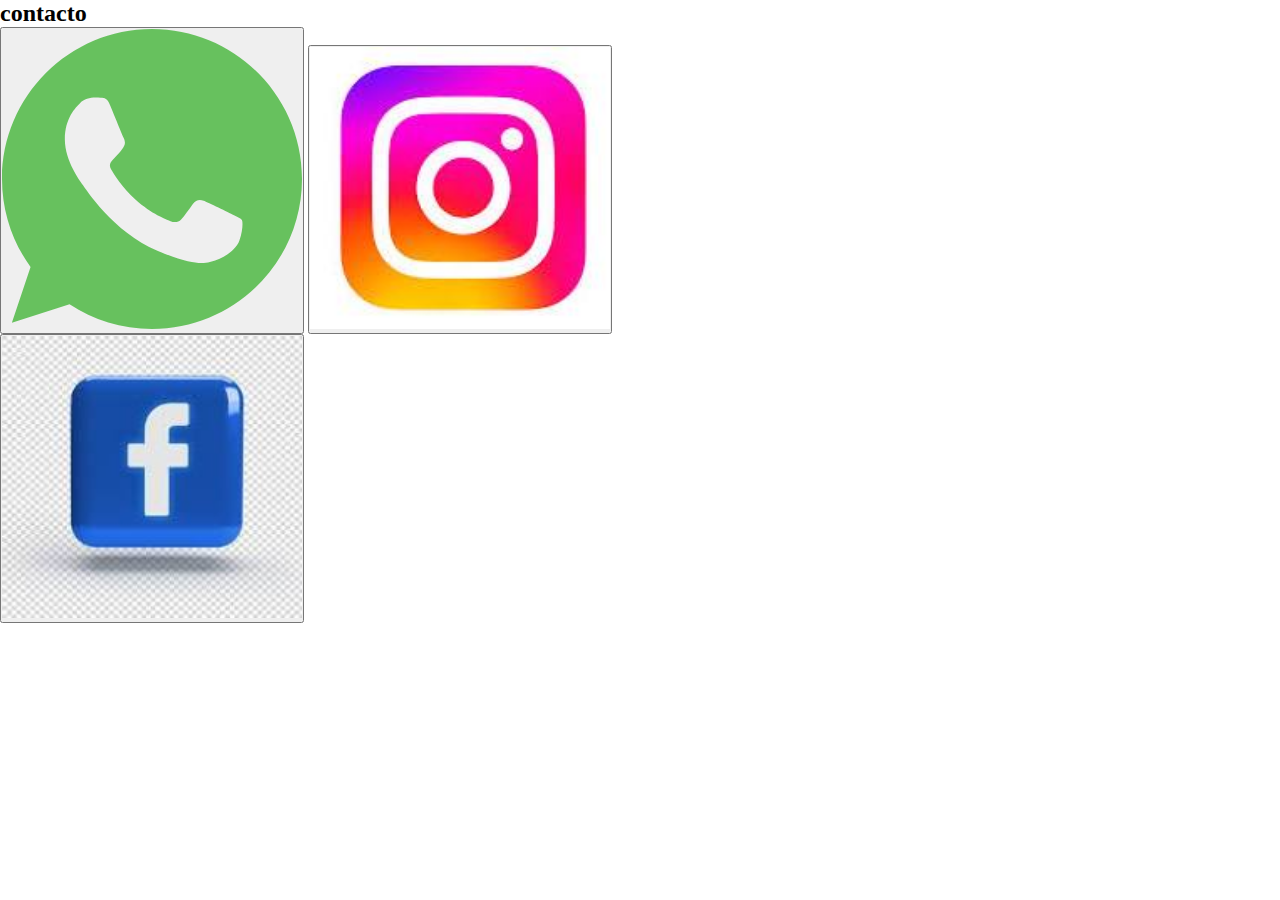
==== contacto.html @ c0194c24 "agregre datos a galeria" ====
<!DOCTYPE html>
<html lang="en">
<head>
    <meta charset="UTF-8">
    <meta name="viewport" content="width=device-width, initial-scale=1.0">
    <link rel="stylesheet" href="style.css">
    <title>Document</title>
</head>
<body>
    <h2>contacto </h2>
    <div>
    <button class="button-wasapp">  <a href=" https://wa.me/+5493400658388" class="celular"><img src="./recursos/iconos/whatsapp-color-svgrepo-com.svg" alt="">
    </a></button>
    <button class="button-wasapp">  <a href=" https://www.instagram.com//andreslpereyra" class="celular"><img src="./recursos/iconos/descarga (18).jpeg" alt="">
    </a></button>
  </div>
  <div><button class="button-wasapp">  <a href=" https:https://www.facebook.com//andreslpereyra2@.hotmail.com" class="celular"><img src="./recursos/iconos/descarga (19).jpeg" alt="">
  </a></button>
</div>

    
</body>
</html>
---- style.css ----
@import url('https://fonts.googleapis.com/css2?family=Playwrite+CU:wght@100..400&display=swap');

*{ margin: 0;
    padding: 0;
    box-sizing: border-box;

   }
   .home-main{
    background-color: rgb(255, 162, 0);
    display: flex;
    flex-direction: column;
    justify-content: space-around;
    height: 100vh;

   }
   .contenedor-boton{
    display: flex;
    justify-content: space-around;

    
   }
   .botones-home{
   height: 100px;

    
   }
   .botones-home img{
    height: 150px;
   }
 .titulodegaleria{
    text-align: center;
    font-size: x-large;
    color: rgb(70, 54, 78);
    font-family: "Playwrite CU", cursive;
 }
.celular{
   height: 30px;
   color: black;
}
.button-wasapp img{ 
   display: inline-block;
   width: 300px;
   align-content: space-around;
}
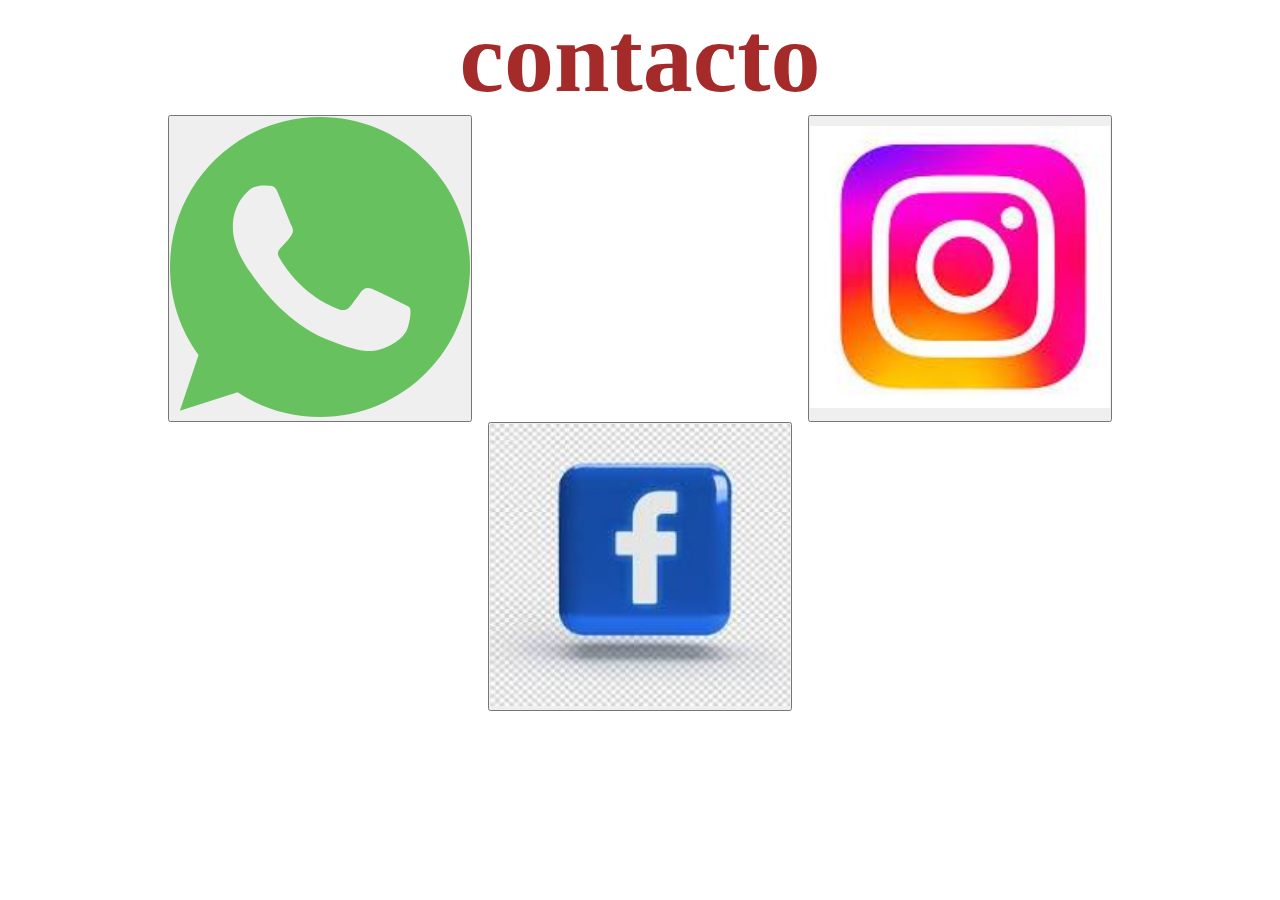
==== commit 23f794ce: "formulario" ====
--- a/contacto.html
+++ b/contacto.html
@@ -7,14 +7,14 @@
     <title>Document</title>
 </head>
 <body>
-    <h2>contacto </h2>
-    <div>
-    <button class="button-wasapp">  <a href=" https://wa.me/+5493400658388" class="celular"><img src="./recursos/iconos/whatsapp-color-svgrepo-com.svg" alt="">
+    <h2 class="contactosvarios">contacto </h2>
+    <div class="botonescontacto">
+    <button class="button-wasapp">  <a href=" https://wa.me/+5493400658388" target="_blank" class="celular"><img src="./recursos/iconos/whatsapp-color-svgrepo-com.svg" alt="">
     </a></button>
-    <button class="button-wasapp">  <a href=" https://www.instagram.com//andreslpereyra" class="celular"><img src="./recursos/iconos/descarga (18).jpeg" alt="">
+    <button class="button-wasapp">  <a href=" https://www.instagram.com//andreslpereyra" target="_blank" class="celular"><img src="./recursos/iconos/descarga (18).jpeg" alt="">
     </a></button>
   </div>
-  <div><button class="button-wasapp">  <a href=" https:https://www.facebook.com//andreslpereyra2@.hotmail.com" class="celular"><img src="./recursos/iconos/descarga (19).jpeg" alt="">
+  <div class="botonface"><button class="button-wasapp">  <a href=" https:https://www.facebook.com/andreslpereyra@hotmail.com" target="_blank" class="celular"><img src="./recursos/iconos/descarga (19).jpeg" alt="">
   </a></button>
 </div>
 
--- a/style.css
+++ b/style.css
@@ -40,5 +40,42 @@
 .button-wasapp img{ 
    display: inline-block;
    width: 300px;
-   align-content: space-around;
+   
 }
+h2{ 
+   text-align: center;
+   font-size: 100px;
+   color: brown;
+}
+.botonescontacto{
+   display: flex;
+   justify-content: space-around;
+   
+}
+.botonface{display: flex;
+   justify-content: center;
+}
+.yo{
+   text-align: center;
+   color: blue;
+}
+.descripcion{
+   text-align:center;
+   font-size: xx-large;
+   color: coral;
+}
+.formulario{
+   display: flex;
+   justify-content: end;
+   font-size: 100px;
+   color: darkmagenta;
+}
+.formulario input{
+  height: 100px;
+   width: 500px; 
+}
+textarea{
+   height: 100px;
+   width: 500px;
+   margin-top: 36px;
+}
